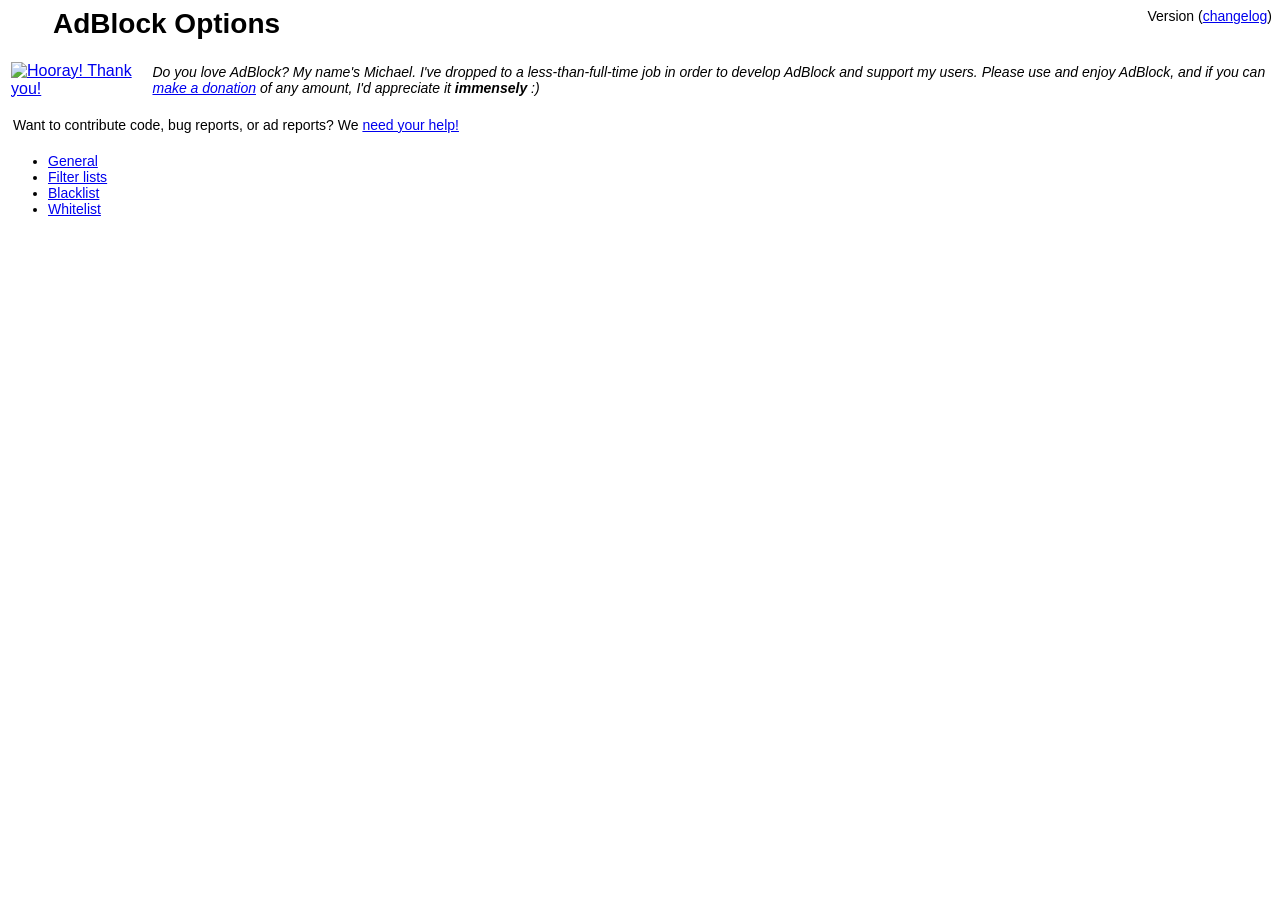
==== branches/issue-271/options/index.html @ 9d5d5a67 "Update issue 271 Point branch to issue" ====
<html>
  <head>
    <title>AdBlock Options</title>
    <link rel="stylesheet" href="options.css" />
    <link rel="stylesheet" href="../jquery/css/custom-theme/jquery-ui-1.8.custom.css" />
    <script src="../port.js"></script>
    <script src="../jquery/jquery-1.4.2.min.js"></script>
    <script src="../jquery/jquery-ui-1.8.custom.min.js"></script>
    <script src="../functions.js"></script>
    <script src="../broadcast_channel.js"></script>
    <script>
      listen_for_broadcasts('options_page');

      function note_visit() {
        if (localStorage.getItem('visited_options_at') != null)
          return;
        var now = new Date().getTime();
        localStorage.setItem('visited_options_at', now);
        var installed_at = localStorage.getItem('installed_at', 0);
        if (installed_at == null)
          installed_at = 2; // aka "we don't know"
        $.get("http://chromeadblock.com/api/visit.php", 
              {options_at:now, installed_at:installed_at});
      }

      function displayVersionNumber() {
        try {
          var xhr = new XMLHttpRequest(); 
          xhr.open("GET", chrome.extension.getURL('manifest.json'), false);
          xhr.onreadystatechange = function() { 
            if(this.readyState == 4) { 
              var theManifest = JSON.parse(this.responseText);
              $("#version_number").text(theManifest.version);
            } 
          }; 
          xhr.send(); 
        } catch (ex) {} // silently fail
      }

      // Check or uncheck each loaded DOM option checkbox according to the 
      // user's saved settings.
      function load_options() {
        // Check or uncheck each option.
        extension_call('get_optional_features', {}, function(features) {
          for (var name in features) {
            $("#enable_" + name).
              attr("checked", features[name].is_enabled);
          }
          $("input.feature:checkbox").change(function() {
            var is_enabled = $(this).is(':checked');
            var name = this.id.substring(7); // TODO: hack
            extension_call(
              'set_optional_feature', 
              {name:name, is_enabled:is_enabled}
            );
          });
        });
      }

      $(function() {
        $("#tabpages").tabs({ spinner: "" });

        displayVersionNumber();

        $(".icon").css("background-image", "url(" + chrome.extension.getURL("img/icon32.png") + ")");

        note_visit();
      });
    </script>
  </head>
  <body>
    <div style="float:right;"> 
      Version <span id="version_number"></span>
      (<a href="http://code.google.com/p/adblockforchrome/wiki/Changelog" target="_new">changelog</a>) 
    </div>
    <h1 class="icon">AdBlock Options</h1>
    <table>
      <tr>
        <td style="padding-right:10px">
          <a class="donatelink" href="http://chromeadblock.com/paypal_donate/donation.php" target="_new">
            <img src="https://www.paypal.com/en_US/i/btn/btn_donate_LG.gif"
                 title="Hooray! Thank you!"/></a>
        </td>
        <td style="font-style:italic; font-size:14px">
          Do you love AdBlock?  My name's Michael.  I've dropped to a
          less-than-full-time job in order to develop AdBlock and support my
          users.  Please use and enjoy AdBlock, and if you can
          <a class="donatelink" href="http://chromeadblock.com/paypal_donate/donation.php" target="_new">
            make a donation</a>
          of any amount, I'd appreciate it <b>immensely</b> :)
        </td>
      </tr>
    </table>
    <script>
      $(function() {
        if (SAFARI) {
          $(".donatelink").each(function(i, el) {
            el.href += "?browser=safari";
          });
        }
      });
    </script>
    <br/>
    <div style="padding-left:5px; margin-bottom:20px">
      Want to contribute code, bug reports, or ad reports?  We
      <a href="http://code.google.com/p/adblockforchrome/wiki/HowToContribute"
         target="_new">
        need your help!</a>
    </div>

    <div id="tabpages">
         <ul>
             <li><a href="general.html"><span>General</span></a></li>
             <li><a href="filters.html"><span>Filter lists</span></a></li>
             <li><a href="blacklist.html"><span>Blacklist</span></a></li>
             <li><a href="whitelist.html"><span>Whitelist</span></a></li>
         </ul>
    </div>
  </body>
</html>
---- branches/issue-271/options/options.css ----
body { 
        font: 14px arial;
        overflow-y: scroll;
      }
      h2 {
        padding: 0px; 
        margin: 0px;
      }
      #user_filters,#whitelisted_domains {
        margin: 10px;
      }
      .note {
        font-size: 12px;
      }
      .ok_message {
        color: green;
      }
      .error_message {
        color: red;
      }
      .sneaky {
        font-size: x-small;
        color:gray;
        border-color: gray;
        margin-top: 50px;
      }
      .entry_table th {
        font-style:italic;
        text-align: left;
        font-size: larger;
        border-bottom: 1px solid black;
      }
      .entry_table td:not(.plain) {
        vertical-align: top;
      }
      .entry_table {
        font-size: 12px;
      }
      .help_table {
        font-size: 12px;
      }
      .help_table td {
        border: 1px solid gray;
      }
      .help_table td {
        vertical-align:top;
        padding-right:10px;
      }
      .help_table td:first-child {
        font-style:italic;
      }
      #user_filter_help {
        margin-left:15px;
        margin-bottom:20px;
      }
      .info {
        background: #eeeeee;
        border: 1px solid gray;
        -webkit-border-radius: 5px;
        margin-left: 40px;
        margin-bottom: 15px;
        padding: 5px;
        width: 460px;
      }
      .section { 
        border: 1px solid #666666;
        -webkit-border-radius: 10px;
        padding: 10px;
        margin: 20px;
        background-color: #f8faff;
      }
      .box {
        border: 1px solid black;
        padding: 5px;
        margin: 5px;
      }
      .footnote {
        font-size: small;
        font-style: italic;
        margin-left: 10px;
      }
      .warning {
        color: red;
        font-style: italic;
        font-weight: bold;
        padding-left:30px;
      }
      .icon {
        background-repeat: no-repeat;
        padding-left:45px;
      }
      .update_time {
        padding-left: 3em;
        color: gray;
      }
      .optionDescription {
        cursor: pointer;
      }
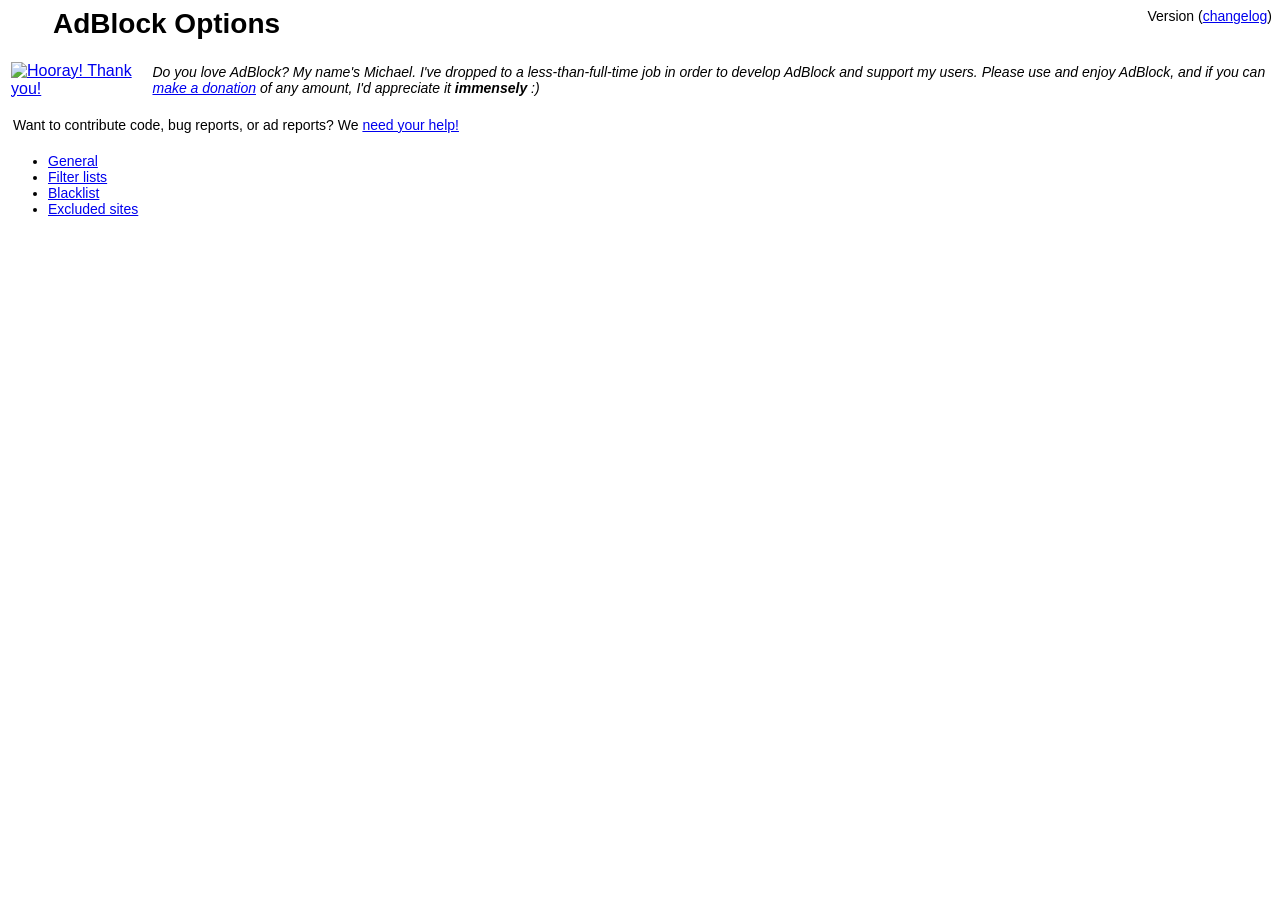
==== commit d3abef7f: "Create branch" ====
--- a/branches/issue-271/options/index.html
+++ b/branches/issue-271/options/index.html
@@ -58,7 +58,7 @@
       }
 
       $(function() {
-        $("#tabpages").tabs({ spinner: "" });
+        $("#tabpages").tabs({ spinner: "", cache: true });
 
         displayVersionNumber();
 
@@ -113,7 +113,7 @@
              <li><a href="general.html"><span>General</span></a></li>
              <li><a href="filters.html"><span>Filter lists</span></a></li>
              <li><a href="blacklist.html"><span>Blacklist</span></a></li>
-             <li><a href="whitelist.html"><span>Whitelist</span></a></li>
+             <li><a href="whitelist.html"><span>Excluded sites</span></a></li>
          </ul>
     </div>
   </body>
--- a/branches/issue-271/options/options.css
+++ b/branches/issue-271/options/options.css
@@ -6,7 +6,7 @@
         padding: 0px; 
         margin: 0px;
       }
-      #user_filters,#whitelisted_domains {
+      #whitelisted_domains {
         margin: 10px;
       }
       .note {
@@ -23,35 +23,6 @@
         color:gray;
         border-color: gray;
         margin-top: 50px;
-      }
-      .entry_table th {
-        font-style:italic;
-        text-align: left;
-        font-size: larger;
-        border-bottom: 1px solid black;
-      }
-      .entry_table td:not(.plain) {
-        vertical-align: top;
-      }
-      .entry_table {
-        font-size: 12px;
-      }
-      .help_table {
-        font-size: 12px;
-      }
-      .help_table td {
-        border: 1px solid gray;
-      }
-      .help_table td {
-        vertical-align:top;
-        padding-right:10px;
-      }
-      .help_table td:first-child {
-        font-style:italic;
-      }
-      #user_filter_help {
-        margin-left:15px;
-        margin-bottom:20px;
       }
       .info {
         background: #eeeeee;
